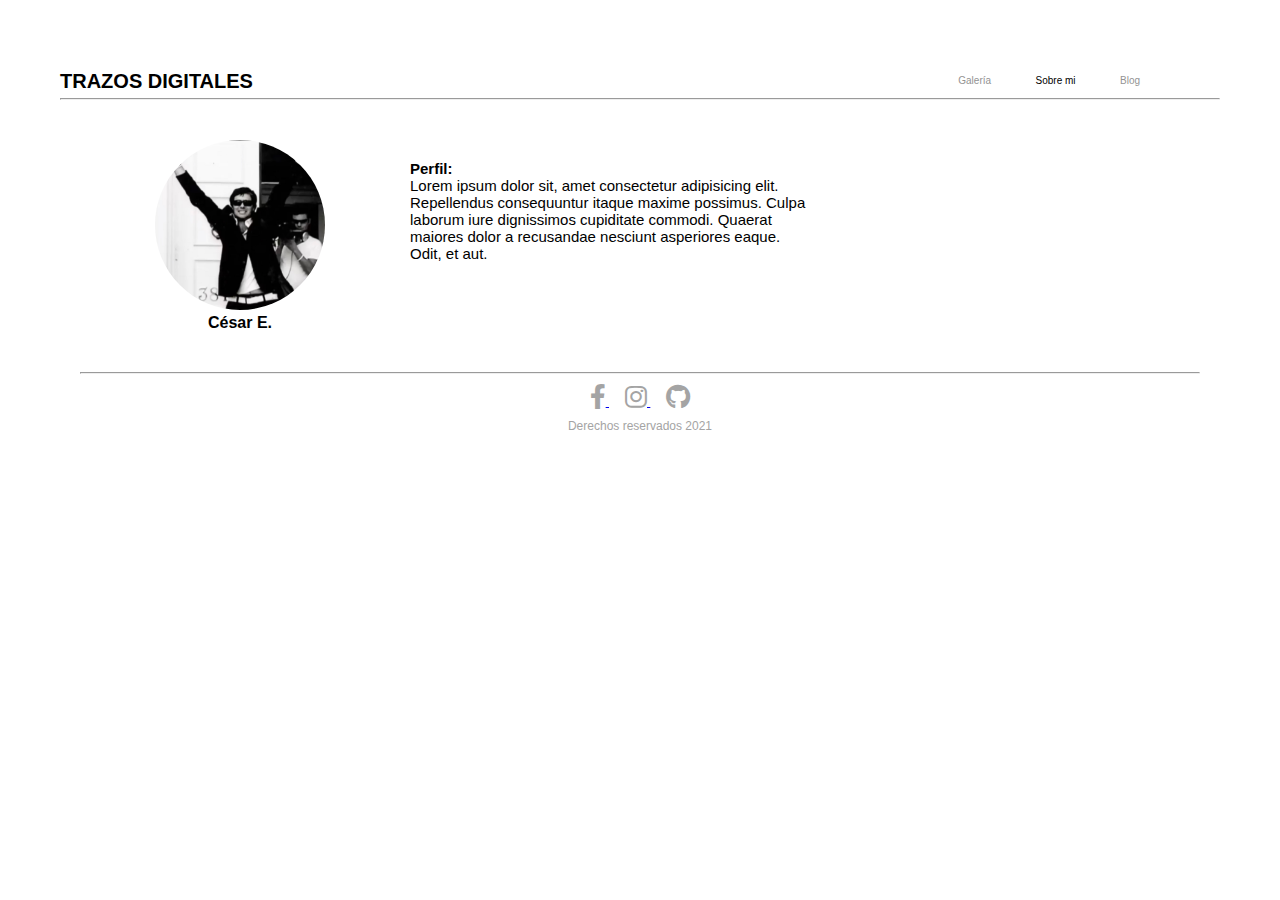
==== sobremi.html @ c25cac91 "primer_commit" ====
<!DOCTYPE html>
<html lang="en">
<head>
    <meta charset="UTF-8">
    <meta http-equiv="X-UA-Compatible" content="IE=edge">
    <meta name="viewport" content="width=device-width, initial-scale=1.0">
    <title>Sobre mi</title>
    <link rel="stylesheet" href="https://cdnjs.cloudflare.com/ajax/libs/font-awesome/6.0.0-beta2/css/all.min.css">
    <style>
        * {
            box-sizing: border-box;
            margin: 0;
            padding: 0;
            font-family: -apple-system, BlinkMacSystemFont, 'Segoe UI', Roboto, Oxygen, Ubuntu, Cantarell, 'Open Sans', 'Helvetica Neue', sans-serif;
        }
        body {
            padding-top: 60px;
            padding-left: 60px;
            padding-right: 60px;
        }
        .page-header {
            margin-bottom: 40px;
        }

        /* Navegation */

        .title {
            font-size: 20px;
            position: absolute;
            font-family: sans-serif;
            margin-top: 10px;
        }
        .nav {
            text-align: right;
            font-family: -apple-system, BlinkMacSystemFont, 'Segoe UI', Roboto, Oxygen, Ubuntu, Cantarell, 'Open Sans', 'Helvetica Neue', sans-serif;
        }
        .nav li{
            display: inline-block;
            position: relative;
            margin: 10px;
            right: 50px;
        }
        .nav li a {
            text-decoration: none;
            color: black;
            font-size: 10px;
            margin-right: 20px;
            color: rgb(147, 147, 147);
        }
        .nav li a:hover {
            color: black;
        }
        .nav .ubicacion {
            color: black;
        }
        hr {
            background-color: black;
        }

        /* Main */
        .zona-desc {
            margin-left: 90px;
            margin-right: 90px;
            margin-bottom: 40px;
        }
        .process {
            display: inline-block;
            justify-content: center;
            align-items: center;
            text-align: center;
        }
        .process h4 {
            position: relative;
            width: 180px;
        }
        .process-img {
            width: auto;
            height: 170px;
            object-fit: contain;
            border-radius: 100%;
        }
        .desc {
            display: inline-block;
            margin-left: 80px;
            position: absolute;
            text-align: left;
            margin-top: 20px;
            font-size: 15px;
        }
        .desc-PR {
            margin-bottom: 20px;
            width: 400px;
        }

        /* Footer */
        footer {
            margin: 20px;
            text-align: center;
            color: rgb(164, 164, 164);
            font-size: 12px;
        }
        .links a {
            margin: 0 8px;
        }
        .links a i {
            font-size: 25px;
            color: rgb(164, 164, 164);
            margin: 10px 0;
        }

    </style>
</head>
<body>
    <header class="page-header">
        <!-- Navigation -->
        <h1 class="title">TRAZOS DIGITALES</h1>
        <nav>
            <ul class="nav">
                <li><a href="./index.html">Galería</a></li>
                <li><a href="#" class="ubicacion">Sobre mi</a></li>
                <li><a href="#">Blog</a></li>
            </ul>
        </nav>
        <hr>
    </header>

    <main>
        <!-- Perfil -->
        <div class="zona-desc">
            <article class="process">
                <img src="/Images/TD-perfil.JPG" 
                class="process-img"
                alt="Proceso">
                <h4>César E.</h4>
            </article>
    
            <article class="desc">
                <div class="desc-PR">
                    <h4 class="desc-pregunta">Perfil:</h4>
                    <p class="desc-respuesta">Lorem ipsum dolor sit, amet consectetur adipisicing elit. Repellendus consequuntur itaque maxime possimus. Culpa laborum iure dignissimos cupiditate commodi. Quaerat maiores dolor a recusandae nesciunt asperiores eaque. Odit, et aut.</p>
                </div>
            </article>
        </div>
    </main>

    <!-- Redes Sociales -->
    <footer>
        <p><hr></p>
        <div class="links">
            <a href="#">
                <i class="fab fa-facebook-f"></i>
            </a>
            <a href="https://www.instagram.com/bedshaped_13/?hl=es">
                <i class="fab fa-instagram"></i>
            </a>
            <a href="https://github.com/Cesar-14?tab=repositories">
                <i class="fab fa-github"></i>
            </a>
        </div>
        <p>Derechos reservados 2021</p>
    </footer>
</body>
</html>
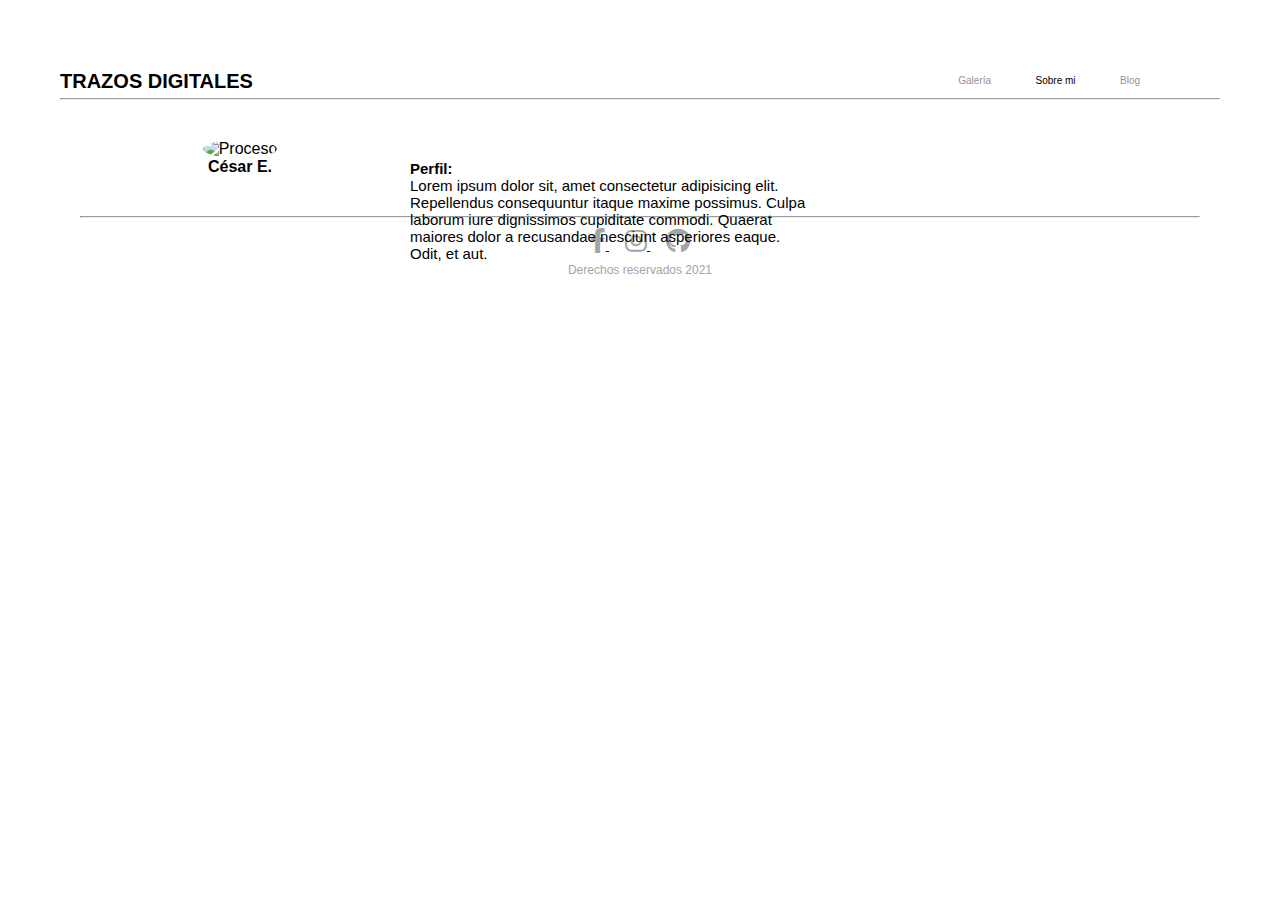
==== commit 8b9ce5e6: "prueba-commit" ====
--- a/sobremi.html
+++ b/sobremi.html
@@ -128,7 +128,7 @@
         <!-- Perfil -->
         <div class="zona-desc">
             <article class="process">
-                <img src="/Images/TD-perfil.JPG" 
+                <img src="https://blogger.googleusercontent.com/img/a/AVvXsEjOXUOPxVumyGJ9UcpasCb8vcQYGP5OA0Aj4vtklAQcoPlpKMZ3APyL7XtM8J-LkseWj1kZMkFza6sRGg_ccCee-7P8c5GMhvHD_Pfd9warx0xm69_uHckkyQaddCQFDbXEgCwu5l0d3_VkPBU8hUahZL5ZsvcKjT3ZAJw910QXe4Wf0DNOHkQUTqlY=s320" 
                 class="process-img"
                 alt="Proceso">
                 <h4>César E.</h4>
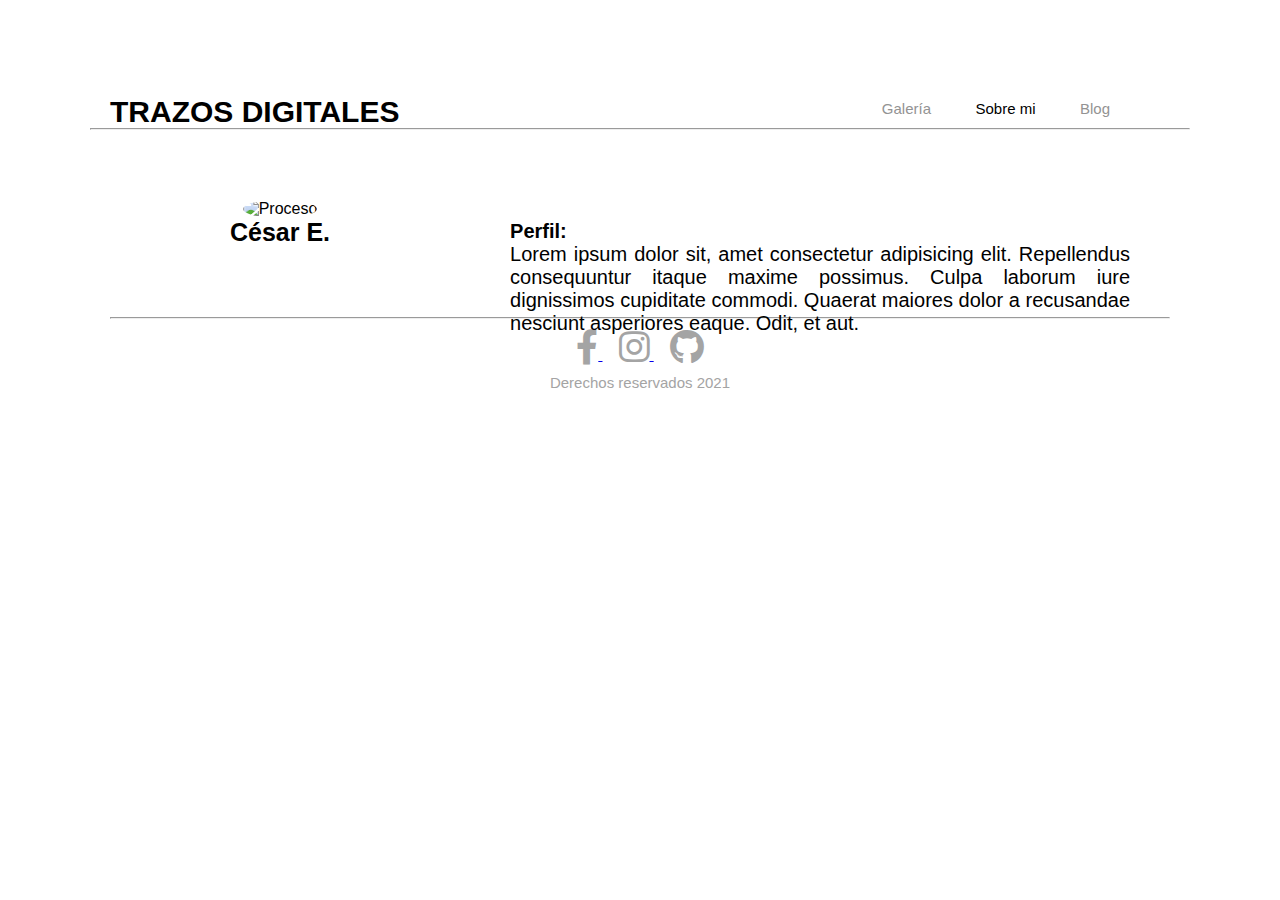
==== commit ef687fe5: "segundo-commit" ====
--- a/sobremi.html
+++ b/sobremi.html
@@ -14,9 +14,9 @@
             font-family: -apple-system, BlinkMacSystemFont, 'Segoe UI', Roboto, Oxygen, Ubuntu, Cantarell, 'Open Sans', 'Helvetica Neue', sans-serif;
         }
         body {
-            padding-top: 60px;
-            padding-left: 60px;
-            padding-right: 60px;
+            padding-top: 90px;
+            padding-left: 90px;
+            padding-right: 90px;
         }
         .page-header {
             margin-bottom: 40px;
@@ -25,34 +25,41 @@
         /* Navegation */
 
         .title {
-            font-size: 20px;
+            font-size: 30px;
             position: absolute;
             font-family: sans-serif;
-            margin-top: 10px;
+            margin-top: 5px;
+            margin-left: 20px;
         }
+
         .nav {
             text-align: right;
             font-family: -apple-system, BlinkMacSystemFont, 'Segoe UI', Roboto, Oxygen, Ubuntu, Cantarell, 'Open Sans', 'Helvetica Neue', sans-serif;
         }
+
         .nav li{
             display: inline-block;
             position: relative;
             margin: 10px;
             right: 50px;
         }
+
         .nav li a {
             text-decoration: none;
             color: black;
-            font-size: 10px;
+            font-size: 15px;
             margin-right: 20px;
             color: rgb(147, 147, 147);
         }
+
         .nav li a:hover {
             color: black;
         }
+
         .nav .ubicacion {
             color: black;
         }
+
         hr {
             background-color: black;
         }
@@ -61,21 +68,24 @@
         .zona-desc {
             margin-left: 90px;
             margin-right: 90px;
-            margin-bottom: 40px;
+            margin-bottom: 70px;
+            margin-top: 70px;
         }
         .process {
             display: inline-block;
             justify-content: center;
             align-items: center;
             text-align: center;
+            margin-left: 50px;
+            padding-right: 100px;
         }
         .process h4 {
             position: relative;
-            width: 180px;
+            font-size: 25px;
         }
         .process-img {
             width: auto;
-            height: 170px;
+            height: 200px;
             object-fit: contain;
             border-radius: 100%;
         }
@@ -85,11 +95,12 @@
             position: absolute;
             text-align: left;
             margin-top: 20px;
-            font-size: 15px;
+            font-size: 20px;
         }
         .desc-PR {
             margin-bottom: 20px;
-            width: 400px;
+            width: 620px;
+            text-align: justify;
         }
 
         /* Footer */
@@ -97,13 +108,13 @@
             margin: 20px;
             text-align: center;
             color: rgb(164, 164, 164);
-            font-size: 12px;
+            font-size: 15px;
         }
         .links a {
             margin: 0 8px;
         }
         .links a i {
-            font-size: 25px;
+            font-size: 35px;
             color: rgb(164, 164, 164);
             margin: 10px 0;
         }
@@ -124,8 +135,8 @@
         <hr>
     </header>
 
+    <!-- Perfil -->
     <main>
-        <!-- Perfil -->
         <div class="zona-desc">
             <article class="process">
                 <img src="https://blogger.googleusercontent.com/img/a/AVvXsEjOXUOPxVumyGJ9UcpasCb8vcQYGP5OA0Aj4vtklAQcoPlpKMZ3APyL7XtM8J-LkseWj1kZMkFza6sRGg_ccCee-7P8c5GMhvHD_Pfd9warx0xm69_uHckkyQaddCQFDbXEgCwu5l0d3_VkPBU8hUahZL5ZsvcKjT3ZAJw910QXe4Wf0DNOHkQUTqlY=s320" 
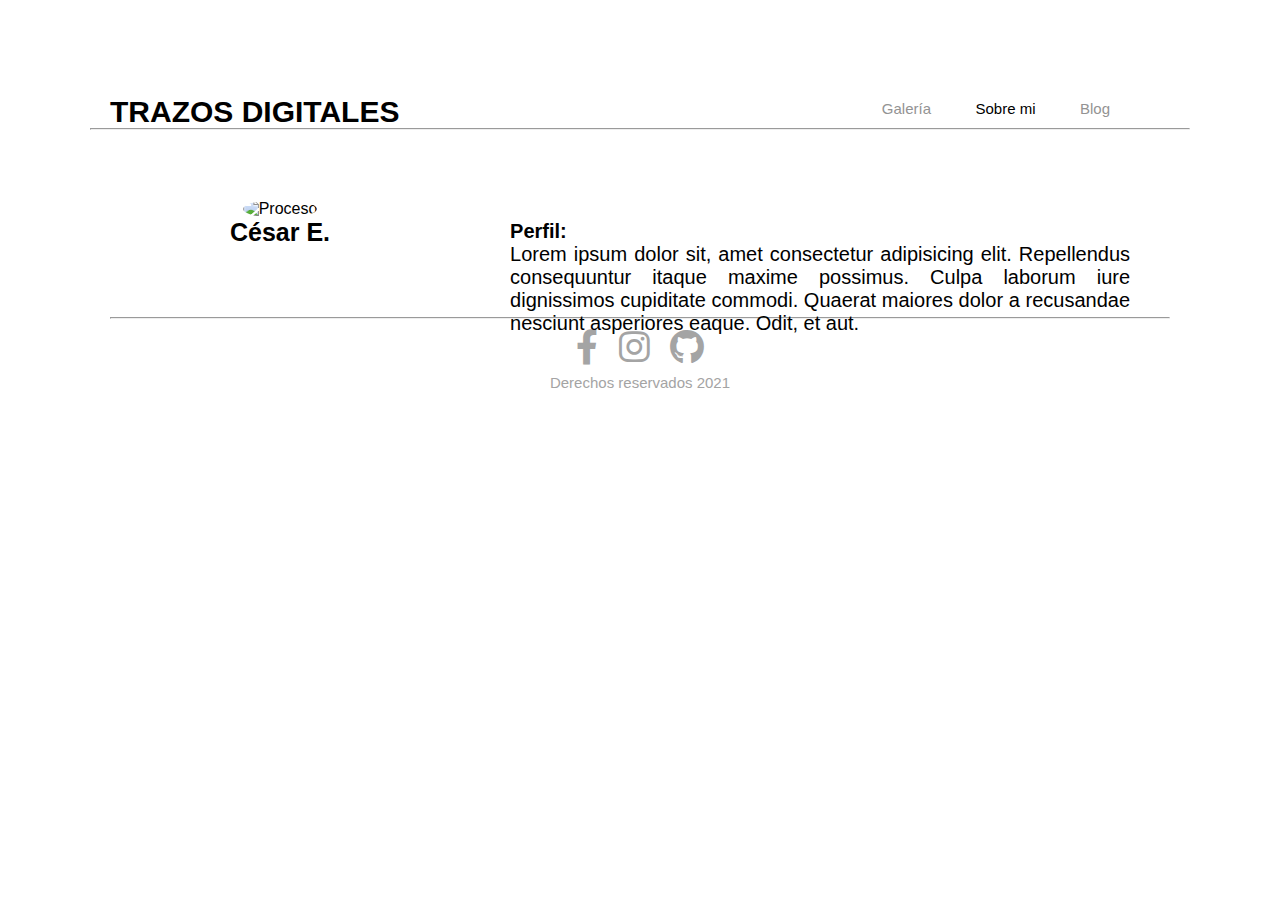
==== commit 9a51de21: "correcion-textos" ====
--- a/sobremi.html
+++ b/sobremi.html
@@ -112,12 +112,134 @@
         }
         .links a {
             margin: 0 8px;
+            text-decoration: none;
         }
         .links a i {
             font-size: 35px;
             color: rgb(164, 164, 164);
             margin: 10px 0;
         }
+
+
+
+        /* ---Mobile--- */
+
+
+
+
+/* Nav mobile */
+.nav-mobile {
+    text-align: center;
+    font-family: -apple-system, BlinkMacSystemFont, 'Segoe UI', Roboto, Oxygen, Ubuntu, Cantarell, 'Open Sans', 'Helvetica Neue', sans-serif;
+    display: none;
+}
+
+.nav-mobile li{
+    display: inline-block;
+    position: relative;
+    margin: 10px;
+}
+
+.nav-mobile li a {
+    text-align: center;
+    text-decoration: none;
+    color: black;
+    font-size: 15px;
+    margin-right: 20px;
+    color: rgb(147, 147, 147);
+}
+
+.nav-mobile li a:hover {
+    color: black;
+}
+
+.nav-mobile .ubicacion {
+    color: black;
+}
+
+
+
+@media only screen and (max-width: 830px) {
+    .page-header {
+        margin-bottom: 0;
+    }
+    .title {
+        position: relative;
+        text-align: center;
+        margin-left: 0;
+    }
+    .nav {
+        display: none;
+    }
+    .nav-mobile {
+        display: block;
+    }
+}
+
+@media only screen and (max-width: 375px) {
+    body {
+        padding-top: 60px;
+        padding-left: 60px;
+        padding-right: 60px;
+    }
+    /* nav */
+    .page-header {
+        margin-bottom: 0;
+    }
+    .title {
+        position: relative;
+        text-align: center;
+        margin-left: 0;
+        font-size: 20px;
+    }
+    .nav {
+        display: none;
+    }
+    .nav-mobile li a {
+        font-size: 10px;
+        margin-right: 5px;
+    }
+    .nav-mobile {
+        display: block;
+    }
+    /* main */
+    .zona-desc {
+        margin-top: 30px;
+        margin-bottom: 30px;
+        margin-left: auto;
+        margin-right: auto;
+        display: block;
+    }
+    .desc {
+        position: static;
+        margin-left: 0;
+        width: 5%;
+    }
+    .desc-PR {
+        width: 250px;
+    }
+    .desc-pregunta {
+        font-size: 15px;
+    }
+    .desc-respuesta {
+        font-size: 14px;
+    }
+    .process {
+        display: block;
+        margin-left: 0;
+        padding-right: 0;
+    }
+    .process-img {
+        height: 150px;
+    }
+    /* footer */
+    footer {
+        font-size: 13px;
+    }
+    .links a i {
+        font-size: 25px;
+    }
+}
 
     </style>
 </head>
@@ -133,6 +255,14 @@
             </ul>
         </nav>
         <hr>
+        <!-- Nav mobile -->
+        <nav>
+            <ul class="nav-mobile">
+                <li><a href="./index.html">Galería</a></li>
+                <li><a href="#" class="ubicacion">Sobre mi</a></li>
+                <li><a href="#">Blog</a></li>
+            </ul>
+        </nav>
     </header>
 
     <!-- Perfil -->
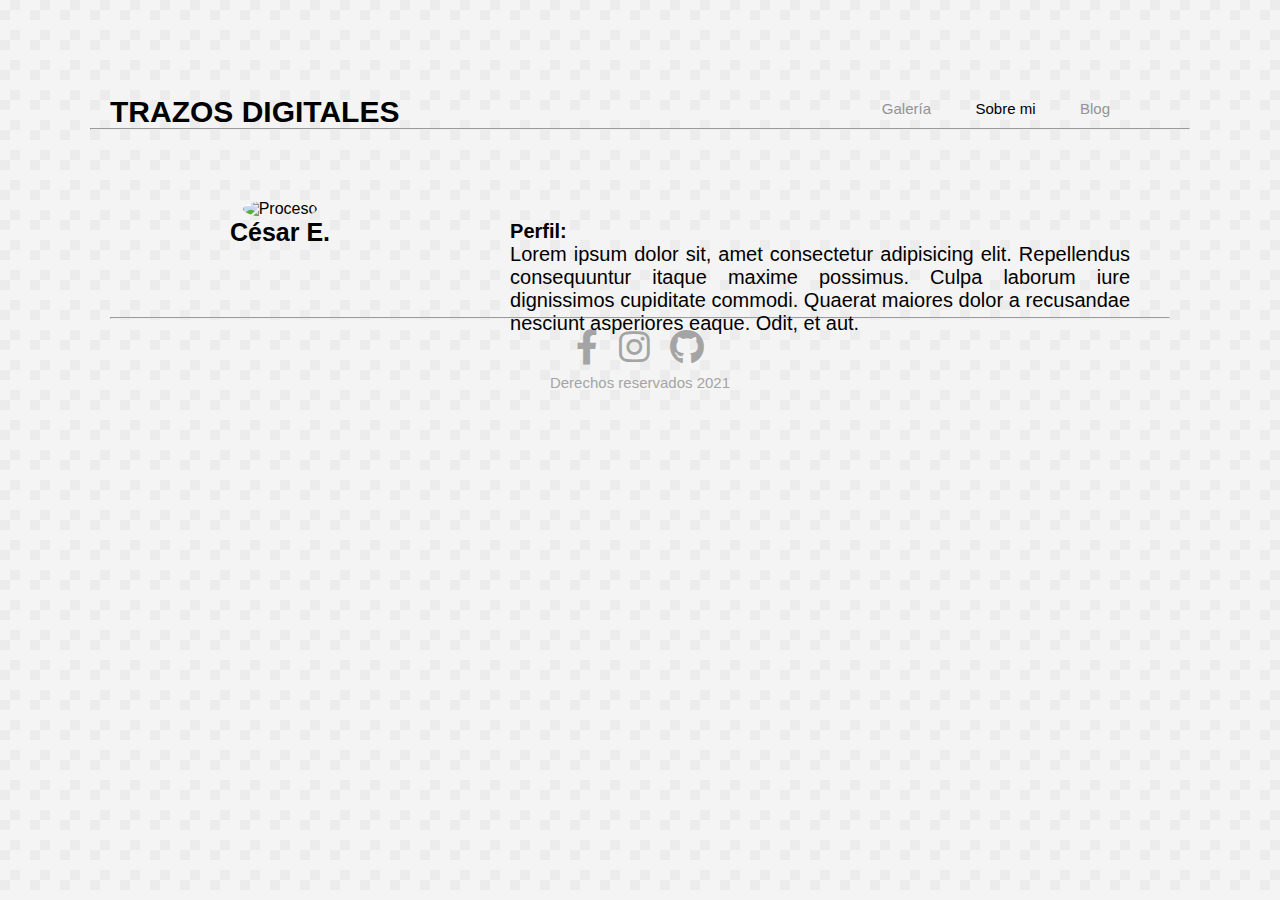
==== commit 08889b6c: "fondo" ====
--- a/sobremi.html
+++ b/sobremi.html
@@ -17,6 +17,8 @@
             padding-top: 90px;
             padding-left: 90px;
             padding-right: 90px;
+            background-color: #f4f4f4;
+            background-image: url("data:image/svg+xml,%3Csvg width='30' height='30' viewBox='0 0 30 30' xmlns='http://www.w3.org/2000/svg'%3E%3Cpath d='M0 10h10v10H0V10zM10 0h10v10H10V0z' fill='%23010002' fill-opacity='0.03' fill-rule='evenodd'/%3E%3C/svg%3E");
         }
         .page-header {
             margin-bottom: 40px;
@@ -190,13 +192,13 @@
         position: relative;
         text-align: center;
         margin-left: 0;
-        font-size: 20px;
+        font-size: 23px;
     }
     .nav {
         display: none;
     }
     .nav-mobile li a {
-        font-size: 10px;
+        font-size: 13px;
         margin-right: 5px;
     }
     .nav-mobile {
